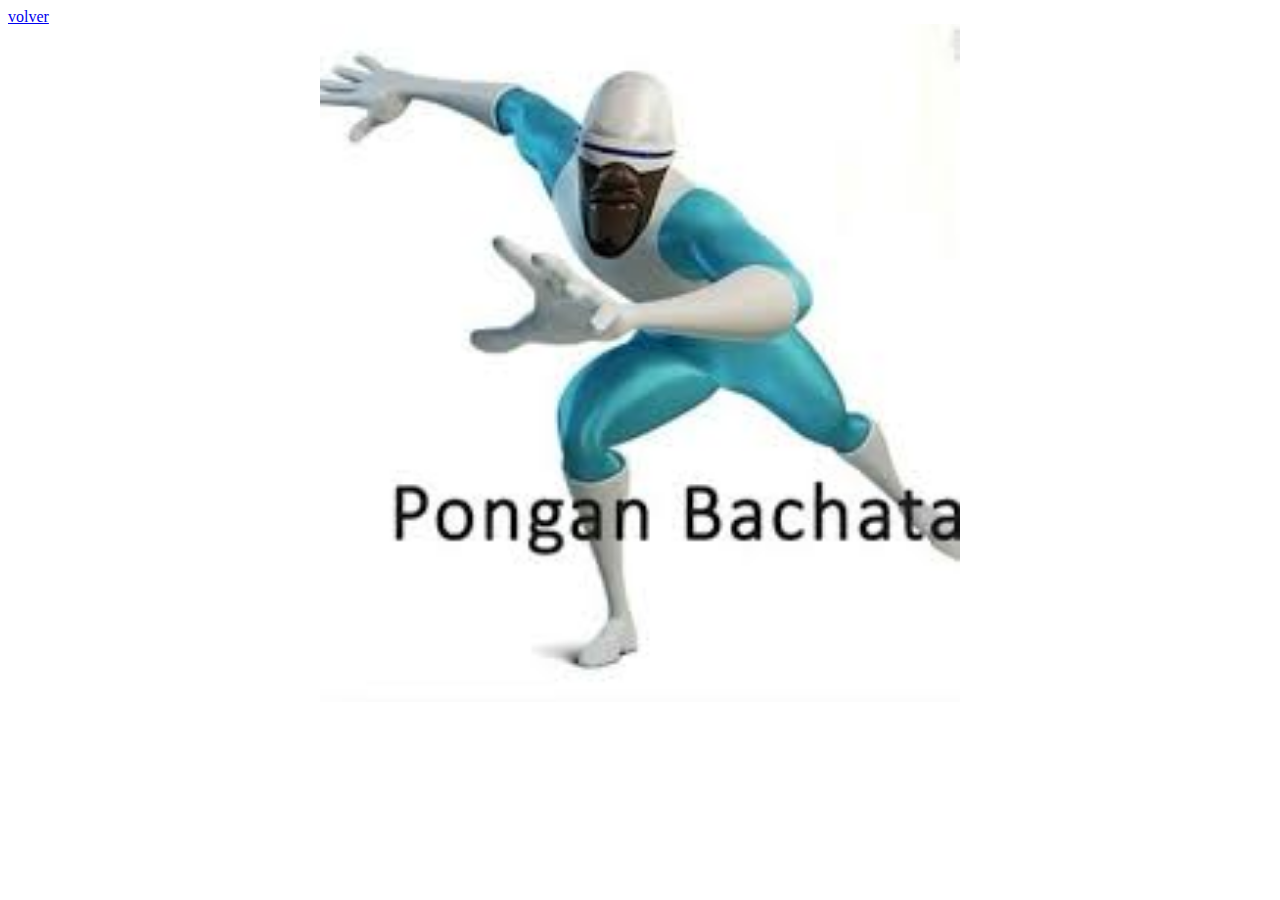
==== index3.html @ 3b132325 "Agregando curriculum" ====
<!DOCTYPE html>
<html lang="en">

<head>
    <link rel="stylesheet" href="CSS/style2.css">
    <meta charset="UTF-8">
    <meta name="viewport" content="width=device-width, initial-scale=1.0">
    <title>PonganBACHATA</title>
</head>

<body>
    <div class="frozono">
        <audio src="https://www.youtube.com/watch?app=desktop&v=CBCOpWkX4gk"></audio>
        <div class="VOLVER">
            <a href="index.html">volver</a>
        </div>
    </div>
</body>

</html>

<!--Código de Frigo Gaston Taller G509-->
---- CSS/style2.css ----
body {
    background-image: url(../Imagenes/meme.png);
    background-size: 50%;
    background-repeat: no-repeat;
    background-position: center;
    margin-bottom: 700px;
}


/*Style del index3*/
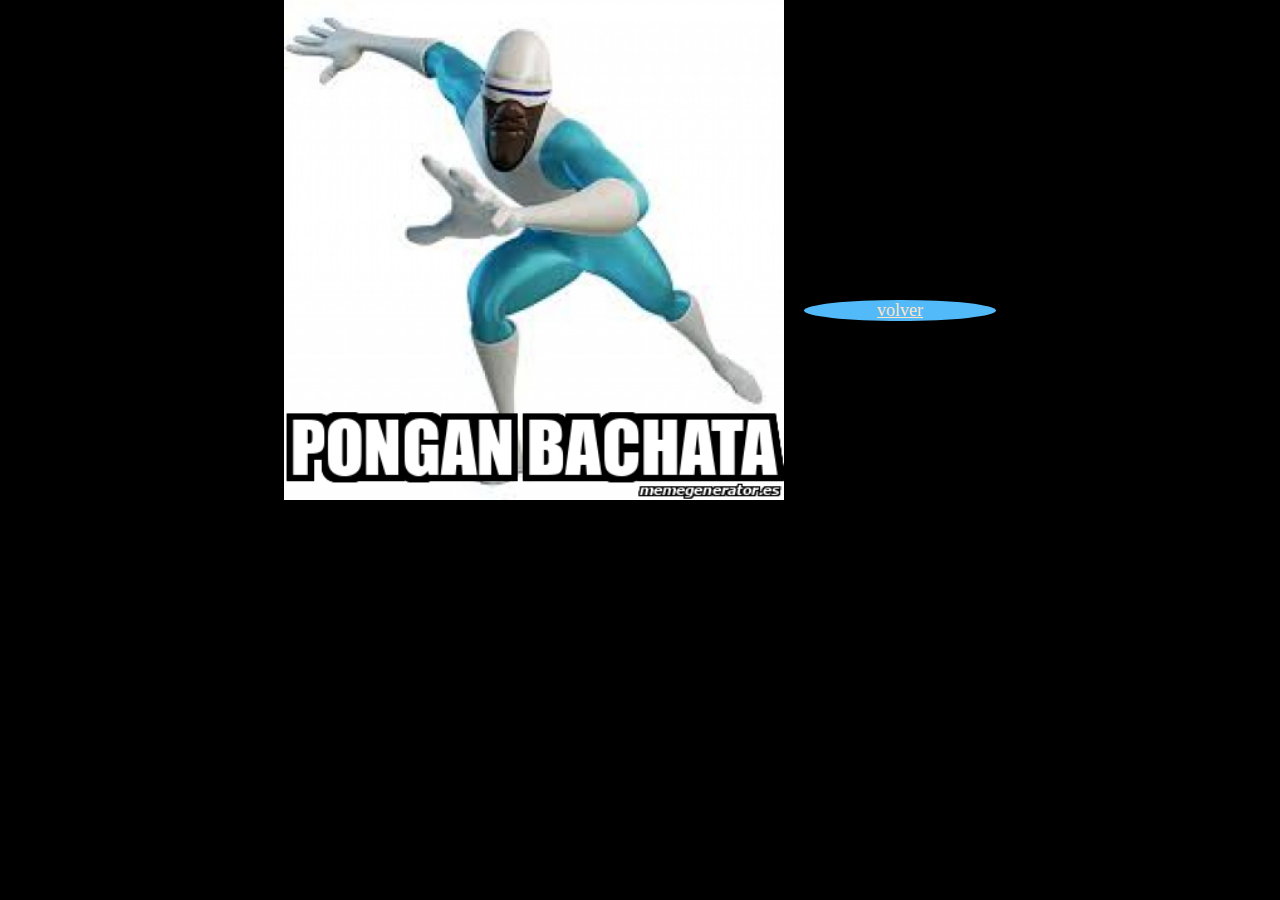
==== commit 3e06856f: "Agregando animaciones" ====
--- a/index3.html
+++ b/index3.html
@@ -2,16 +2,17 @@
 <html lang="en">
 
 <head>
-    <link rel="stylesheet" href="CSS/style2.css">
+    <link rel="stylesheet" href="CSS/style.css">
     <meta charset="UTF-8">
     <meta name="viewport" content="width=device-width, initial-scale=1.0">
     <title>PonganBACHATA</title>
 </head>
 
 <body>
-    <div class="frozono">
-        <audio src="https://www.youtube.com/watch?app=desktop&v=CBCOpWkX4gk"></audio>
-        <div class="VOLVER">
+    <div class="cont-f">
+        <div class="frozono">
+        </div>
+        <div class="volv">
             <a href="index.html">volver</a>
         </div>
     </div>
--- a/CSS/style.css
+++ b/CSS/style.css
@@ -0,0 +1,370 @@
+* {
+    margin: 0;
+    padding: 0;
+}
+
+body {
+    background-color: black;
+}
+
+img {
+    border-radius: 50%;
+    border-color: rgb(255, 219, 60);
+    border-width: 10px;
+}
+
+.contenedor {
+    margin: auto;
+    background-image: url(../Imagenes/Fondo5.png);
+    background-repeat: no-repeat;
+    background-size: cover;
+}
+
+.header {
+    display: flex;
+}
+
+.conocimientos {
+    margin-top: 25px;
+    background-color: black;
+    width: 400px;
+    height: 200px;
+    margin-left: 50px;
+    border-radius: 5%;
+    text-align: center;
+    padding: 2em 0;
+    animation-name: con;
+    animation-duration: 3s;
+    animation-timing-function: ease-in-out;
+}
+
+.conocimientos:hover {
+    background-image: url(../Imagenes/logobueni.png);
+    background-size: cover;
+    transition: .10s ease;
+    h2 {
+        color: rgb(0, 0, 0);
+        text-shadow: 1px 0px 0px rgb(238, 143, 0), 0px 1px 0px rgb(255, 166, 0), -1px 0px 0px rgb(255, 166, 0), 0px -1px 0px rgb(255, 166, 0);
+        font-weight: bolder;
+        font-size: xx-large;
+    }
+    p {
+        color: rgb(0, 0, 0);
+        font-style: italic;
+        font-size: x-large;
+        font-weight: bolder;
+        text-shadow: 1px 0px 0px rgb(238, 143, 0), 0px 1px 0px rgb(255, 166, 0), -1px 0px 0px rgb(255, 166, 0), 0px -1px 0px rgb(255, 166, 0);
+    }
+}
+
+@keyframes con {
+    from {
+        transform: translateX(-200%);
+    }
+    to {
+        transform: translateX(0%);
+    }
+}
+
+.sobremi:hover {
+    background-image: url(../Imagenes/logobueni.png);
+    background-size: cover;
+    h2 {
+        color: rgb(0, 0, 0);
+        text-shadow: 1px 0px 0px rgb(238, 143, 0), 0px 1px 0px rgb(255, 166, 0), -1px 0px 0px rgb(255, 166, 0), 0px -1px 0px rgb(255, 166, 0);
+        font-weight: bolder;
+        font-size: xx-large;
+    }
+    p {
+        color: rgb(0, 0, 0);
+        font-style: italic;
+        font-size: x-large;
+        font-weight: bolder;
+        text-shadow: 1px 0px 0px rgb(238, 143, 0), 0px 1px 0px rgb(255, 166, 0), -1px 0px 0px rgb(255, 166, 0), 0px -1px 0px rgb(255, 166, 0);
+    }
+}
+
+@keyframes sob {
+    from {
+        transform: translateX(-200%);
+    }
+    to {
+        transform: translateX(0%);
+    }
+}
+
+.experiencia:hover {
+    background-image: url(../Imagenes/logobueni.png);
+    background-size: cover;
+    h2 {
+        color: rgb(0, 0, 0);
+        text-shadow: 1px 0px 0px rgb(238, 143, 0), 0px 1px 0px rgb(255, 166, 0), -1px 0px 0px rgb(255, 166, 0), 0px -1px 0px rgb(255, 166, 0);
+        font-weight: bolder;
+        font-size: xx-large;
+    }
+    p {
+        color: rgb(0, 0, 0);
+        font-style: italic;
+        font-size: x-large;
+        font-weight: bolder;
+        text-shadow: 1px 0px 0px rgb(238, 143, 0), 0px 1px 0px rgb(255, 166, 0), -1px 0px 0px rgb(255, 166, 0), 0px -1px 0px rgb(255, 166, 0);
+    }
+    a {
+        color: rgb(0, 0, 0);
+        font-size: x-large;
+        text-shadow: 1px 0px 0px rgb(238, 143, 0), 0px 1px 0px rgb(255, 166, 0), -1px 0px 0px rgb(255, 166, 0), 0px -1px 0px rgb(255, 166, 0);
+    }
+    /*opacity*/
+}
+
+@keyframes exp {
+    from {
+        transform: translateX(200%);
+    }
+    to {
+        transform: translateX(0%);
+    }
+}
+
+.foto {
+    /*Div de la imagen de Mr.Increible*/
+    margin-top: 25px;
+    margin-left: 200px;
+    border: 10px;
+    border-color: black;
+    animation-name: logo;
+    animation-duration: 10s;
+}
+
+@keyframes logo {
+    from {
+        opacity: 0;
+    }
+    to {
+        opacity: 100%;
+    }
+}
+
+.yo {
+    margin-top: 100px;
+    margin-right: 50px;
+    margin-left: 50px;
+    animation-name: yo;
+    animation-duration: 10s;
+}
+
+@keyframes yo {
+    from {
+        opacity: 0;
+    }
+    to {
+        opacity: 100%;
+    }
+}
+
+.abajo {
+    display: flex;
+    justify-content: space-between;
+}
+
+.sobremi {
+    width: 400px;
+    height: 300px;
+    margin-top: 20px;
+    margin-bottom: 100px;
+    margin-left: 50px;
+    background-color: black;
+    border-radius: 5%;
+    text-align: center;
+    padding: 2em 0;
+    animation-name: sob;
+    animation-duration: 3s;
+    animation-timing-function: ease-in-out;
+}
+
+.experiencia {
+    margin-top: 20px;
+    margin-bottom: 0;
+    margin-right: 50px;
+    width: 750px;
+    height: 300px;
+    background-color: black;
+    border-radius: 5%;
+    text-align: center;
+    padding: 2em 0;
+    animation-name: exp;
+    animation-duration: 3s;
+    animation-timing-function: ease-in-out;
+}
+
+p {
+    color: rgb(250, 250, 50);
+    margin: 20px 0;
+}
+
+h2 {
+    color: white;
+}
+
+h1 {
+    color: rgb(255, 219, 60);
+    text-shadow: 1px 0px 0px rgb(238, 143, 0), 0px 1px 0px rgb(255, 166, 0), -1px 0px 0px rgb(255, 166, 0), 0px -1px 0px rgb(255, 166, 0);
+}
+
+a {
+    color: rgb(255, 219, 60);
+}
+
+label {
+    color: yellow;
+}
+
+.dentro {
+    text-align: center;
+}
+
+.titulo {
+    text-align: center;
+}
+
+legend {
+    font-size: x-large;
+    font-weight: bolder;
+}
+
+a[href="index.html"] {
+    font-size: large;
+}
+
+.botones {
+    /*Para posicionar los botones*/
+    display: flex;
+    justify-content: space-around;
+    animation-name: bot;
+    animation-duration: 3s;
+}
+
+@keyframes bot {
+    from {
+        transform: translateY(-200%);
+    }
+    to {
+        transform: translateY(0%);
+    }
+}
+
+.boton-e {
+    /*Boton de submit*/
+    margin: 50px;
+    margin-left: 0px;
+    height: 100px;
+    width: 100px;
+    background-color: black;
+}
+
+.boton-b {
+    /*Boton de reset*/
+    width: 100px;
+    height: 100px;
+    margin: 50px;
+    margin-right: 150px;
+}
+
+input[type="submit"] {
+    height: 100px;
+    width: 250px;
+    background-color: rgb(255, 219, 60);
+    font-size: large;
+}
+
+input[type="reset"] {
+    height: 100px;
+    width: 250px;
+    background-color: rgb(255, 219, 60);
+    font-size: large;
+}
+
+input[type="text"] {
+    background-color: rgb(255, 219, 60);
+}
+
+input[type="number"] {
+    background-color: rgb(255, 219, 60);
+}
+
+select {
+    background-color: rgb(255, 219, 60);
+}
+
+textarea {
+    background-color: rgb(255, 219, 60);
+}
+
+.fondo {
+    /*Fondo del index 2*/
+    background-image: url(../Imagenes/edificios.png);
+    background-repeat: no-repeat;
+    background-size: cover;
+    animation-name: fond;
+    animation-duration: 3s;
+}
+
+@keyframes fond {
+    from {
+        transform: translateY(-200%);
+    }
+    to {
+        transform: translateX(0%);
+    }
+}
+
+.cont-f {
+    display: flex;
+    justify-content: center;
+}
+
+.frozono {
+    background-image: url(../Imagenes/bachata.png);
+    background-size: cover;
+    background-repeat: no-repeat;
+    height: 500px;
+    width: 500px;
+    animation-name: frozono;
+    animation-duration: 5s;
+}
+
+@keyframes frozono {
+    from {
+        transform: translateY(-200%);
+    }
+    to {
+        transform: translateX(0%);
+    }
+}
+
+.volv {
+    background-color: rgb(83, 186, 250);
+    width: 15%;
+    height: 15%;
+    margin-top: 300px;
+    margin-left: 20px;
+    border-radius: 50%;
+    text-align: center;
+    a {
+        color: bisque;
+    }
+    animation-name: volv;
+    animation-duration: 5s;
+}
+
+@keyframes volv {
+    from {
+        transform: translateY(-10000%);
+    }
+    to {
+        transform: translateX(0%);
+    }
+}
+
+
+/*Código de Frigo Gaston Taller G509*/